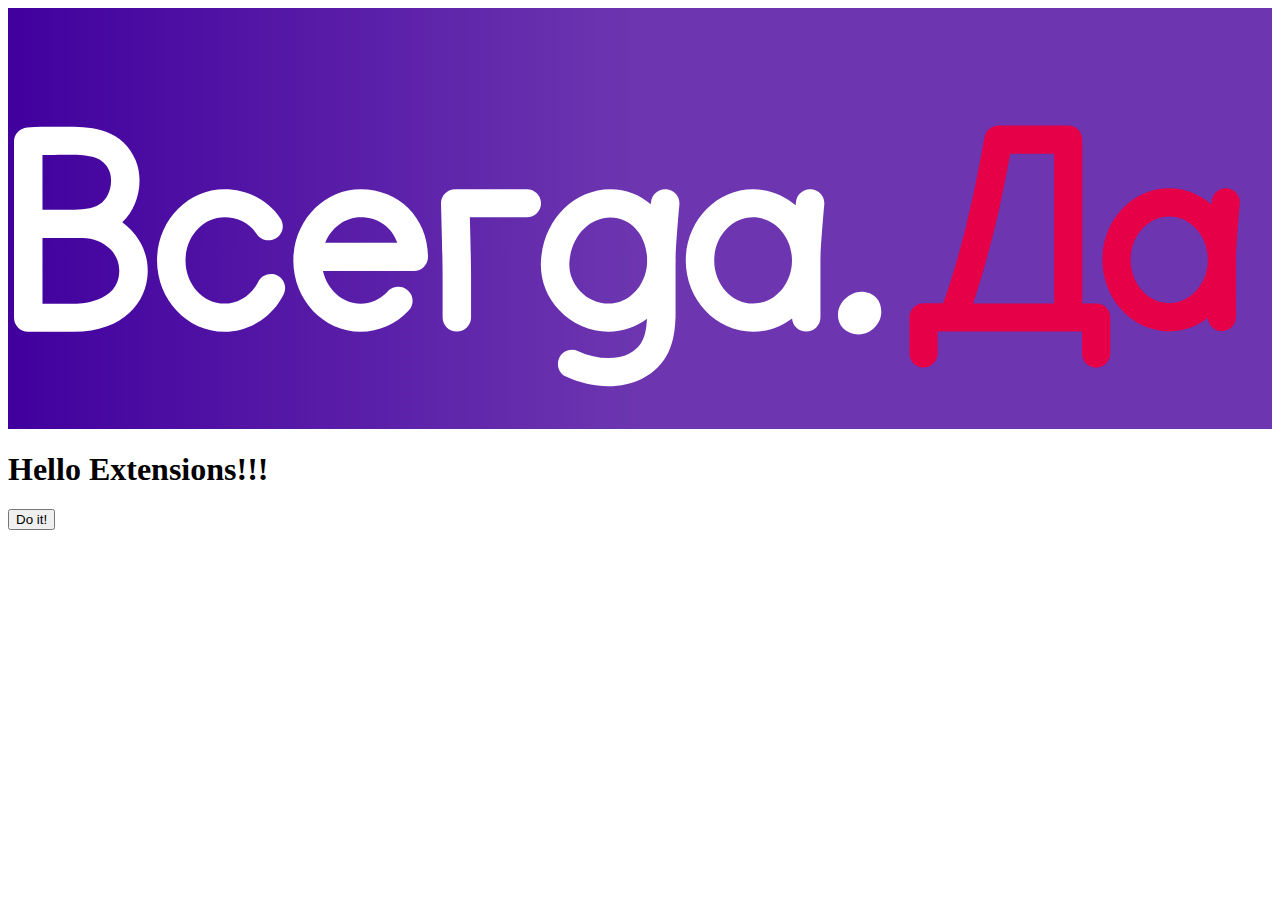
==== 1.4.0/index.html @ 0d1c6cc6 "first commit" ====
<!DOCTYPE html>
<html>
  <head>
    <meta charset="UTF-8" />
    <meta http-equiv="X-UA-Compatible" content="IE=edge" />
    <meta name="viewport" content="width=device-width, initial-scale=1.0" />
    <link rel="stylesheet" type="text/css" href="style.css">
  </head>
  <body>
    <div data-component="LayoutHeader" class="vd_header">
      <div data-component="Logo" data-type="main" class="vd_logo">
        <svg viewBox="0 0 192 64" focusable="false" class="vd">
          <g transform="translate(0.000000, 18.000000)" fill-rule="nonzero">
            <path d="M132.997,28.79 C132.957,30.024 132.065,31.198 130.972,31.745 C129.753,32.362 128.06,32.079 127.119,31.084 C126.167,30.079 126.126,28.407 126.887,27.287 C127.577,26.272 128.725,25.521 129.985,25.521 C130.851,25.521 131.682,25.839 132.262,26.491 C132.841,27.138 133.027,27.954 132.997,28.79 Z M78.6456,9.793 C79.8495,9.793 80.8267,10.758 80.8267,11.947 C80.8267,13.137 79.8495,14.102 78.6456,14.102 L69.9061,14.102 C69.9816,16.764 70.0925,21.093 70.0925,22.973 L70.0925,29.466 C70.0925,30.656 69.1153,31.621 67.9114,31.621 C66.7075,31.621 65.7303,30.656 65.7303,29.466 L65.7303,22.973 C65.7303,20.282 65.4885,12.092 65.4834,12.012 C65.4633,11.43 65.6849,10.863 66.098,10.445 C66.511,10.027 67.0752,9.793 67.6645,9.793 L78.6456,9.793 Z M40.3932,23.038 C41.4661,23.575 41.8943,24.874 41.3452,25.939 C41.1186,26.382 40.8566,26.819 40.5695,27.227 C38.6302,29.994 35.5273,31.646 32.2682,31.646 C26.5712,31.646 21.937,26.745 21.937,20.719 C21.937,14.694 26.5712,9.793 32.2682,9.793 C35.7691,9.793 38.9778,11.465 40.8566,14.266 C41.5215,15.261 41.2495,16.6 40.2421,17.256 C39.2347,17.913 37.8797,17.644 37.2147,16.649 C36.1317,15.032 34.3284,14.107 32.2682,14.107 C28.9789,14.107 26.3042,17.072 26.3042,20.719 C26.3042,24.367 28.9789,27.332 32.2682,27.332 C34.1219,27.332 35.8396,26.397 36.983,24.77 C37.1593,24.521 37.3155,24.257 37.4565,23.983 C38.0056,22.924 39.3203,22.501 40.3932,23.038 Z M16.5975,14.863 C17.0559,15.192 17.4891,15.56 17.882,15.958 C19.635,17.739 20.5719,20.073 20.5064,22.54 C20.3905,27.078 16.8444,31.661 9.1778,31.661 L2.1811,31.661 C0.9772,31.661 1.42108547e-14,30.696 1.42108547e-14,29.506 L1.42108547e-14,2.489 C1.42108547e-14,1.359 0.8815,0.419 2.03,0.334 C3.5311,0.225 4.8911,0.215 6.1554,0.215 C6.5332,0.215 6.9261,0.21 7.319,0.205 C10.9811,0.15 16.5119,0.076 18.6577,5.365 C19.9674,8.589 19.0355,12.559 16.5975,14.863 Z M4.3672,4.549 L4.3672,12.953 L8.669,12.953 C10.2809,12.953 11.9331,12.853 13.1269,12.107 C14.6179,11.176 15.3181,8.733 14.6078,6.977 C13.6457,4.608 11.238,4.469 7.3795,4.524 C6.9614,4.529 6.5483,4.534 6.1504,4.534 C5.6668,4.534 5.0523,4.534 4.3672,4.549 Z M9.1778,27.352 C9.8779,27.352 16.0233,27.213 16.1442,22.436 C16.1845,20.774 15.4138,19.635 14.759,18.973 C13.686,17.883 12.1497,17.261 10.5428,17.261 L4.3672,17.261 L4.3672,27.352 L9.1778,27.352 Z M53.1675,9.788 C59.056,9.788 63.4937,14.251 63.4887084,20.172 C63.4887084,21.361 62.5165,22.332 61.3126,22.332 C61.2975,22.332 61.2875,22.327 61.2724,22.327 L47.3848,22.327 C48.0346,25.198 50.3719,27.337 53.1625,27.337 C54.6787,27.337 56.1193,26.69 57.2023,25.581 C57.2678,25.516 57.3333,25.451 57.3887,25.377 C57.3988,25.362 57.4088,25.352 57.4189,25.342 C57.8118,24.959 58.3457,24.73 58.9452,24.73 C60.1491,24.73 61.1313,25.7 61.1313,26.889 C61.1313,27.491 60.8895,28.024 60.4865,28.422 C58.5825,30.457 55.9531,31.646 53.1675,31.646 C47.4755,31.646 42.8362,26.74 42.8362,20.71 C42.8362,20.585 42.8514,20.461 42.8564,20.336 C42.8564,20.282 42.8413,20.227 42.8413,20.167 C42.8413,20.013 42.8564,19.869 42.8866,19.724 C43.3601,14.167 47.7878,9.788 53.1675,9.788 Z M53.1675,14.102 C50.7446,14.102 48.6592,15.714 47.7274,18.013 L58.7789,18.013 C57.978,15.659 55.8674,14.102 53.1675,14.102 Z" fill="#FFFFFF"></path>
            <path d="M122.288,9.808 C123.487,9.912 124.373,10.962 124.262,12.147 C124.257,12.211 123.673,18.65 123.673,20.719 L123.673,29.467 C123.673,30.656 122.696,31.621 121.492,31.621 C120.338,31.621 119.402,30.73 119.326,29.606 C117.639,30.88 115.578,31.641 113.347,31.641 C107.655,31.641 103.021,26.74 103.021,20.719 C103.021,14.699 107.65,9.798 113.347,9.798 C115.82,9.798 118.097,10.723 119.875,12.266 C119.9,11.992 119.915,11.803 119.92,11.763 C120.026,10.574 121.099,9.684 122.288,9.808 Z M113.347,27.332 C116.631,27.332 119.306,24.367 119.311,20.719 C119.311,17.072 116.636,14.107 113.347,14.107 C110.058,14.107 107.383,17.072 107.383,20.719 C107.383,24.367 110.058,27.332 113.347,27.332 Z M100.064,9.808 C101.268,9.912 102.154,10.962 102.043,12.147 C102.038,12.206 101.514,17.973 101.459,20.346 C101.459,20.471 101.474,20.595 101.474,20.719 C101.474,20.879 101.459,21.033 101.454,21.187 L101.454,29.472 C101.454,29.531 101.439,29.586 101.434,29.646 C101.313,33.129 100.421,36.746 96.316,38.851 C94.815,39.617 93.017,40 91.128,40 C88.977,40 86.715,39.507 84.645,38.527 C83.562,38.01 83.104,36.726 83.622,35.651 C84.146,34.577 85.446,34.124 86.534,34.641 C89.143,35.875 92.342,36.034 94.311,35.024 C96.16,34.074 96.936,32.611 97.067,29.661 C95.389,30.91 93.349,31.646 91.148,31.646 C88.327,31.646 85.577,30.437 83.592,28.322 C81.5874,26.188 80.6051,23.431 80.8268,20.56 C81.2952,14.43 85.879,9.803 91.48,9.803 C93.838,9.803 95.974,10.659 97.666,12.097 C97.681,11.918 97.691,11.793 97.696,11.763 C97.802,10.574 98.87,9.684 100.064,9.808 Z M91.148,27.332 C94.291,27.332 96.865,24.625 97.087,21.212 L97.087,20.724 C97.087,20.6 97.087,20.461 97.092,20.311 C96.926,16.749 94.573,14.112 91.48,14.112 C88.186,14.112 85.476,17.023 85.179,20.884 C85.048,22.541 85.622,24.143 86.791,25.387 C87.949,26.626 89.541,27.332 91.148,27.332 Z" fill="#FFFFFF"></path></g><g transform="translate(137.320000, 18.006378)"><path d="M28.662,27.2952218 C29.863,27.2952218 30.838,28.2581218 30.802,29.4588218 L30.802,34.9868218 C30.802,36.1757218 29.827,37.1505218 28.639,37.1505218 C27.45,37.1505218 26.475,36.1875218 26.475,34.9868218 L26.475,31.6225218 L4.327,31.6225218 L4.327,34.9631218 C4.327,36.1519218 3.352,37.1267218 2.164,37.1267218 C0.975,37.1267218 2.84217094e-14,36.1638218 2.84217094e-14,34.9631218 L2.84217094e-14,29.4470218 C2.84217094e-14,28.2581218 0.963,27.2833218 2.164,27.2833218 L5.148,27.2833218 C5.694,25.9281218 6.836,22.6588218 8.738,15.2644218 C10.105,9.98605183 11.508,1.87833183 11.52,1.79511183 C11.71,0.76084283 12.601,-3.55271368e-15 13.659,-3.55271368e-15 L24.347,-3.55271368e-15 C25.536,-3.55271368e-15 26.511,0.96294083 26.511,2.16364183 L26.511,27.2952218 L28.662,27.2952218 Z M9.772,27.2952218 L22.183,27.2952218 L22.183,4.33918183 L15.466,4.33918183 C14.967,7.08534183 13.957,12.3993218 12.934,16.3581218 C11.531,21.7791218 10.521,25.1672218 9.772,27.2952218 Z M48.717,9.65254183 C49.918,9.75954183 50.798,10.8057218 50.667,11.9826218 C50.667,12.0539218 50.085,18.5211218 50.085,20.6015218 L50.085,29.3987218 C50.085,30.5876218 49.122,31.5624218 47.921,31.5624218 C46.768,31.5624218 45.84,30.6708218 45.769,29.5414218 C44.093,30.8253218 42.048,31.5862218 39.837,31.5862218 C34.19,31.5862218 29.589,26.6645218 29.589,20.6134218 C29.589,14.5623218 34.178,9.64065183 39.837,9.64065183 C42.298,9.64065183 44.545,10.5798218 46.316,12.1253218 C46.34,11.8399218 46.364,11.6497218 46.364,11.6141218 C46.471,10.4253218 47.54,9.53366183 48.717,9.65254183 Z M39.849,27.2589218 C43.106,27.2589218 45.769,24.2868218 45.769,20.6134218 C45.769,16.9518218 43.118,13.9679218 39.849,13.9679218 C36.58,13.9679218 33.929,16.9518218 33.929,20.6134218 C33.929,24.2749218 36.58,27.2589218 39.849,27.2589218 Z" fill="#E50047"></path>
          </g>
        </svg>
      </div>
    </div>
    <h1>Hello Extensions!!!</h1>
    <button id="doSomeAction">Do it!</button>
    <script src="script.js"></script>
  </body>
</html>
---- 1.4.0/style.css ----
.vd_header {
    position: relative;
    box-sizing: border-box;
    flex-shrink: 0;
    display: flex;
    flex-flow: row nowrap;
    -webkit-box-align: stretch;
    align-items: stretch;
    background: linear-gradient(90deg, rgb(65, 0, 158) 0%, rgb(109, 54, 176) 50%);
    padding: 4px-8px;
}
.vd_logo {
    position: relative;
    box-sizing: border-box;
    width: 100%;
    max-width: none;
    margin: 0px 6px 0px 6px;
    display: block;
    -webkit-box-pack: start;
    justify-content: flex-start;
    align-items: flex-start;
}
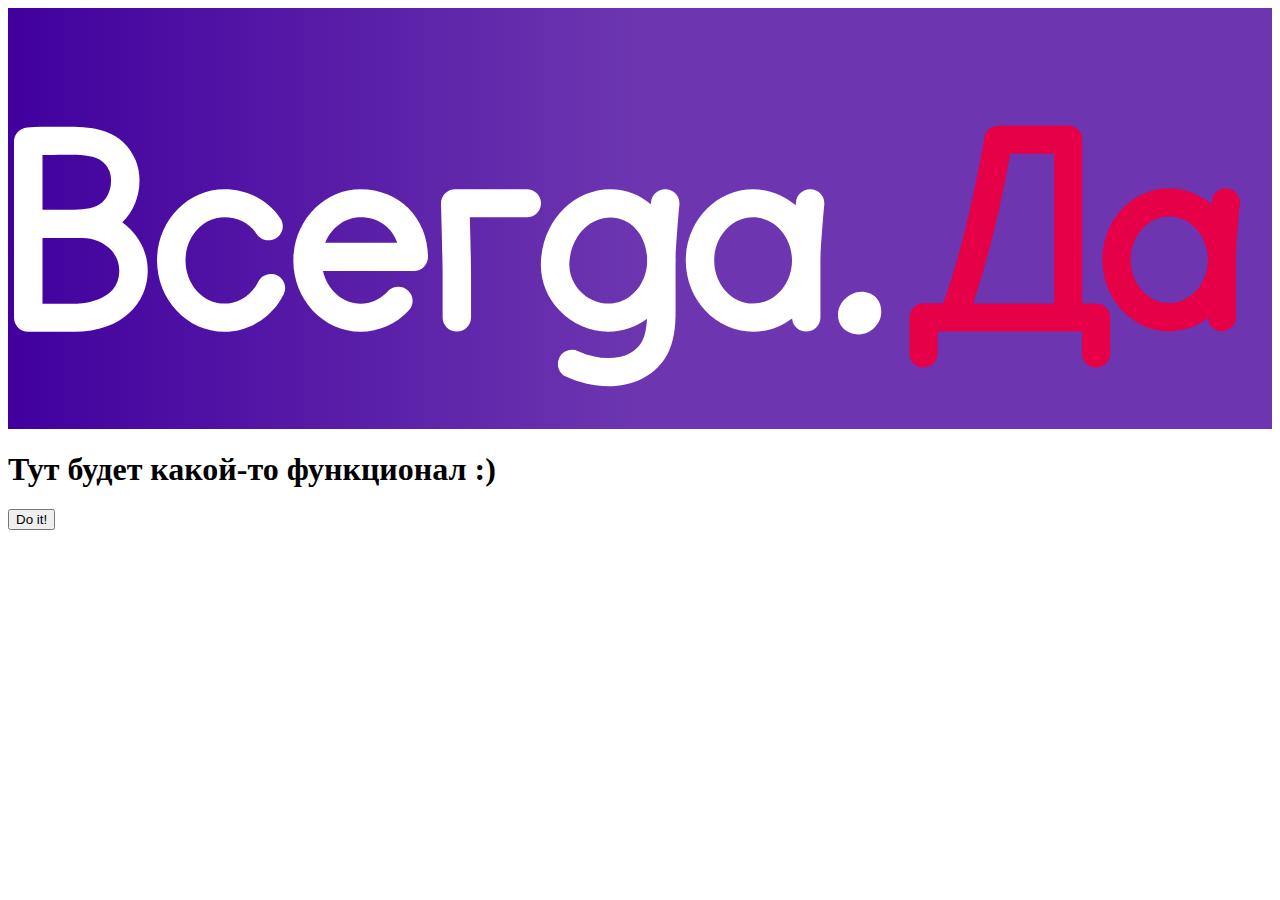
==== commit 9f213aae: "Небольшие изменения в коде" ====
--- a/1.4.0/index.html
+++ b/1.4.0/index.html
@@ -17,7 +17,7 @@
         </svg>
       </div>
     </div>
-    <h1>Hello Extensions!!!</h1>
+    <h1>Тут будет какой-то функционал :)</h1>
     <button id="doSomeAction">Do it!</button>
     <script src="script.js"></script>
   </body>
